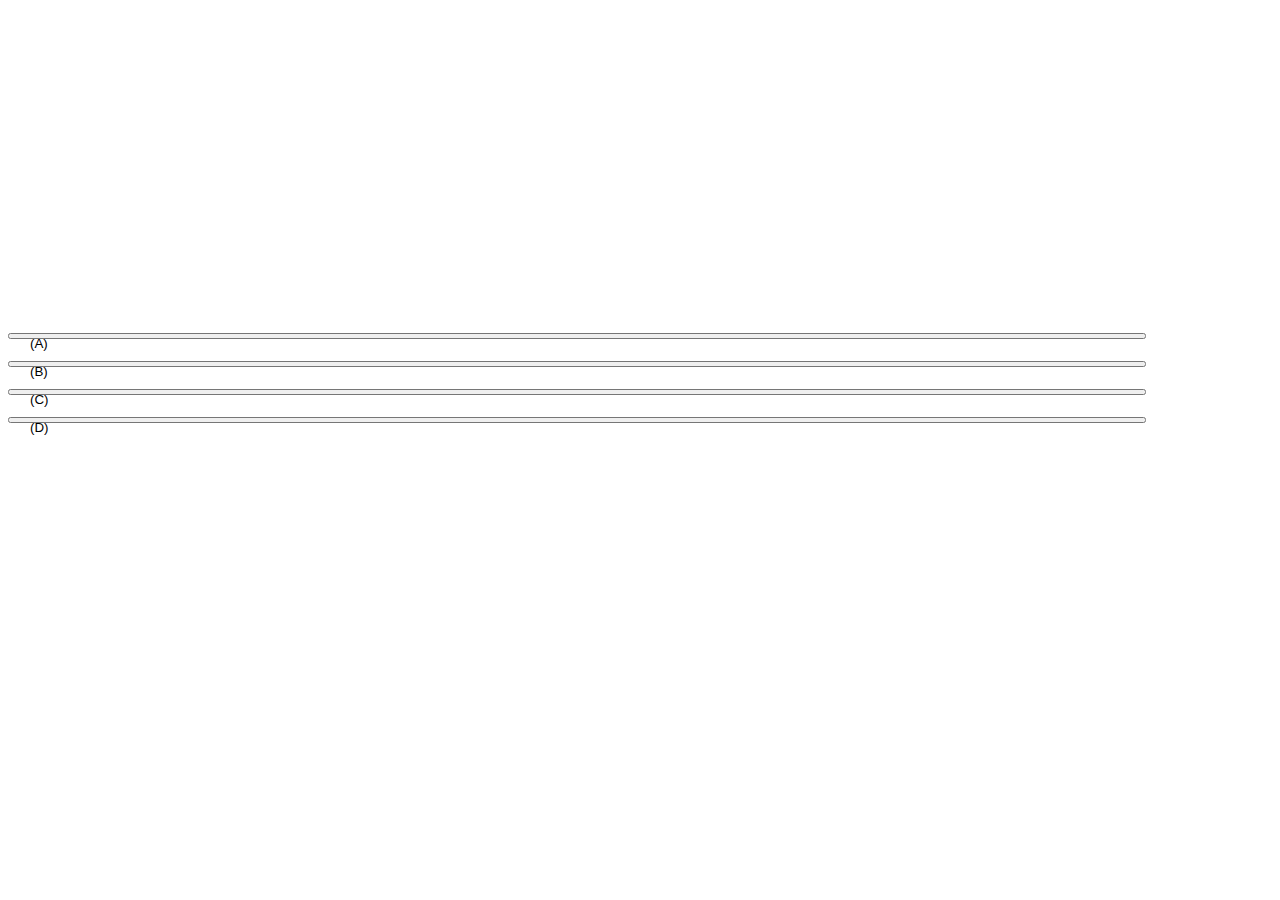
==== ques.html @ d5a6dd3b "init project" ====
<!DOCTYPE html>
<html lang="en">

<head>
    <meta charset="UTF-8">
    <meta http-equiv="X-UA-Compatible" content="IE=edge">
    <meta name="viewport" content="width=device-width, initial-scale=1.0">
    <title>Document</title>
    <script src="https://cdnjs.cloudflare.com/ajax/libs/jquery/3.6.0/jquery.min.js"
        referrerpolicy="no-referrer"></script>
    <script src="https://cdnjs.cloudflare.com/ajax/libs/jquery-cookie/1.4.1/jquery.cookie.min.js"
        referrerpolicy="no-referrer"></script>
    <script src="https://www.gstatic.com/firebasejs/4.12.1/firebase.js"></script>
    <script src="https://www.gstatic.com/firebasejs/4.12.1/firebase-firestore.js"></script>
    <link href="https://cdn.jsdelivr.net/npm/bootstrap@5.0.2/dist/css/bootstrap.min.css" rel="stylesheet"
        integrity="sha384-EVSTQN3/azprG1Anm3QDgpJLIm9Nao0Yz1ztcQTwFspd3yD65VohhpuuCOmLASjC" crossorigin="anonymous">
    <link rel="preload" href="https://img.zcool.cn/community/01e18d5e8c3541a80120a89551857b.gif" as="image" />
    <style>
        .btn {
            position: relative;
        }

        .btn-a::before {
            content: '(A)';
            position: absolute;
            top: 20%;
            height: 100%;
            left: 20px;
        }

        .btn-b::before {
            content: '(B)';
            position: absolute;
            top: 20%;
            height: 100%;
            left: 20px;
        }

        .btn-c::before {
            content: '(C)';
            position: absolute;
            top: 20%;
            height: 100%;
            left: 20px;
        }

        .btn-d::before {
            content: '(D)';
            position: absolute;
            top: 20%;
            height: 100%;
            left: 20px;
            text-align: justify;
        }
    </style>
</head>

<body>
    <img src="https://img.zcool.cn/community/01e18d5e8c3541a80120a89551857b.gif" id="wrong" width="100%" height="100%"
        style="position:absolute; z-index:1000; display:none;">
    <img src="imagesfolder\correct.gif" id="win" width="100%" height="100%"
        style="position:absolute; z-index:1000;  display:none;;">
    <div class="container-fluid">
        <div class="shadow-lg p-3 mb-5 bg-body rounded mt-4">
            <div class="card" style="width: 100%; height: 80vh">
                <div class="card-body m-auto" style="margin-top: 100px !important;">
                    <div class='check' id='check' style="margin: 0 700px; width :280px; height: 200px;"></div>
                    <h5 class="card-title" id="question" style="text-align: center !important;"></h5>
                    <div class="container">
                        <div class="row">
                            <div class="col-lg-6" style="margin-top: 10px !important;">
                                <button type="button" class="btn btn-outline-primary btn-a" style="width:90%" id="a">
                                </button>
                            </div>
                            <div class="col-lg-6" style="margin-top: 10px !important;">
                                <button type="button" class="btn btn-outline-primary btn-b" style="width:90%"
                                    id="b"></button>
                            </div>
                        </div>
                        <div class="row">
                            <div class="col-lg-6" style="margin-top: 10px !important;">
                                <button type="button" class="btn btn-outline-primary btn-c" style="width:90%"
                                    id="c"></button>
                            </div>
                            <div class="col-lg-6" style="margin-top: 10px !important;">
                                <button type="button" class="btn btn-outline-primary btn-d" style="width:90%"
                                    id="d"></button>
                            </div>
                        </div>
                    </div>
                </div>
            </div>
        </div>
    </div>
    <script>
        let click = 0;
        let DocumentnObj;
        let object = $.cookie("object");
        let subject = object.slice(0, -1);
        let chose = object.slice(-1);
        let level = "";
        switch (chose) {
            case "1":
                level = "easy";
                break;
            case "2":
                level = "medium";
                break;
            case "3":
                level = "hard";
                break;
        }
        firebase.initializeApp({
            projectId: "finalhtml"
        });
        var db = firebase.firestore();
        var ref = db.collection(subject).doc(level);
        var ref2 = db.collection("PersonGrade").doc("total");
        var point = 0;
        ref.get().then(doc => {
            let questionObj = JSON.parse(doc.data().q1);
            DocumentnObj = questionObj;
            console.log("question:" + questionObj.question);
            $("#question").text(questionObj.question);
            $("#a").text(questionObj.a);
            $("#b").text(questionObj.b);
            $("#c").text(questionObj.c);
            $("#d").text(questionObj.d);
        });
        ref2.get().then(doc => {
            point = doc.data().grade;
        });
        $(document).ready(function () {
            $("#a").click(function () {
                Disable();
                if (DocumentnObj.answer != 'a')
                    Wrong(this);
                else
                    Correct(this);
            });
            $("#b").click(function () {
                Disable();
                if (DocumentnObj.answer != 'b')
                    Wrong(this)
                else
                    Correct(this);
            });
            $("#c").click(function () {
                Disable();
                if (DocumentnObj.answer != 'c') {
                    Wrong(this);
                }
                else {
                    Correct(this);
                }
            });
            $("#d").click(function () {
                Disable();
                if (DocumentnObj.answer != 'd') {
                    Wrong(this);
                }
                else {
                    Correct(this);
                }
            });
        });
        function Correct(object) {
            point += chose * 100;
            click = 1;
            $(object).attr("class", "btn btn-success");
            const audioc = new Audio("audio/correct.mp3");
            audioc.play();
            setTimeout(function () {
                $("#win").show();
                const audioch = new Audio("audio/cheer.mp3");
                audioch.play();
            }, 2000);
            setTimeout(function () {
                ref2.update({
                    grade: point
                }).then(() => {
                    window.location.href = "index.html";
                });
            }, 3300);
        }
        function Wrong(object) {
            point += 0;
            click = 1;
            $(object).attr("class", "btn btn-danger");
            const audio = new Audio("audio/wrong.mp3");
            audio.play();
            setTimeout(function () {
                $("#wrong").show();
                const audiok = new Audio("audio/SoundKnife.mp3");
                audiok.play();
            }, 2000);
            setTimeout(function () {
                ref2.update({
                    grade: point
                }).then(() => {
                    window.location.href = "index.html";
                });
            }, 3000);
        }
        setTimeout(function () {
            if (!click) {
                Disable();
                const audio = new Audio("audio/timeout.mp3");
                audio.play();
                ref2.update({
                    grade: point
                }).then(() => {
                    window.alert("您未作答題目");
                    window.location.href = "index.html";
                });
            }
        }, 20000)
        function Disable(){
            $("#a").attr("disabled", true);
            $("#b").attr("disabled", true);
            $("#c").attr("disabled", true);
            $("#d").attr("disabled", true);
        }
        $.getScript('https://rawgit.com/kimmobrunfeldt/progressbar.js/1.0.0/dist/progressbar.js', function () {

            var loading = `<style>
            div#container {
              margin: 20px;
              width: 200px;
              height: 200px;
              pointer-events: none;
              user-select: none;
            }
            div#bkground {
              display: flex;
              align-items: center;
              justify-content: center;
              position: absolute;
              width: 200px;
              height: 200px;
            }
            div#bkground div {
              width: 182px;
              height: 182px;
              background-color: #a3a3ff;
              border-radius: 100px;
            }
            div#whitecircle {
              display: flex;
              align-items: center;
              justify-content: center;
              position: absolute;
              width: 200px;
              height: 200px;
            }
            div#whitecircle div {
              width: 182px;
              height: 182px;
              background-color: #fff;
              border-radius: 100px;
            }
            div#tick {
              display: flex;
              align-items: center;
              justify-content: center;
              position: absolute;
              width: 200px;
              height: 200px;
            }
            div#tick div {
              color: #E0E0FF;
              font-size: 0;
              font-weight: bold;
            }
            </style>
            <div id="container">
            <div id='bkground'><div></div></div>
            <div id='whitecircle'><div></div></div>
            <div id='tick'><div>✔</div></div>
            </div>
            </div>`;
            $('div#check.check').html(loading);
            var bar = new ProgressBar.Circle(container, {
                strokeWidth: 5,
                easing: 'linear',
                duration: 20000,
                color: '#a3a3ff',
                trailColor: '#d1d1ff',
                trailWidth: 5,
                svgStyle: null,
                from: { color: '#a3a3ff', width: 5 },
                to: { color: '#a3a3ff', width: 5 },
                step: function (state, circle) {
                    circle.path.setAttribute('stroke', state.color);
                    circle.path.setAttribute('stroke-width', state.width);
                    var value = Math.round(circle.value() * 100);
                    if (value === 0) {
                        circle.setText('');
                    } else {
                        circle.setText(value);
                    }
                }
            });
            bar.text.style.color = 'transparent';
            bar.animate(1.0);
            var interval2 = setInterval(function () {
                if ($('div.progressbar-text').text() == '100') {
                    clearInterval(interval2);
                    $('div#whitecircle div').animate({
                        width: 0,
                        height: 0
                    }, 333, function () {
                        $('div#tick div').animate({
                            fontSize: 150
                        }, 333);
                    });
                };
            }, 100);
        })
    </script>
</body>

</html>
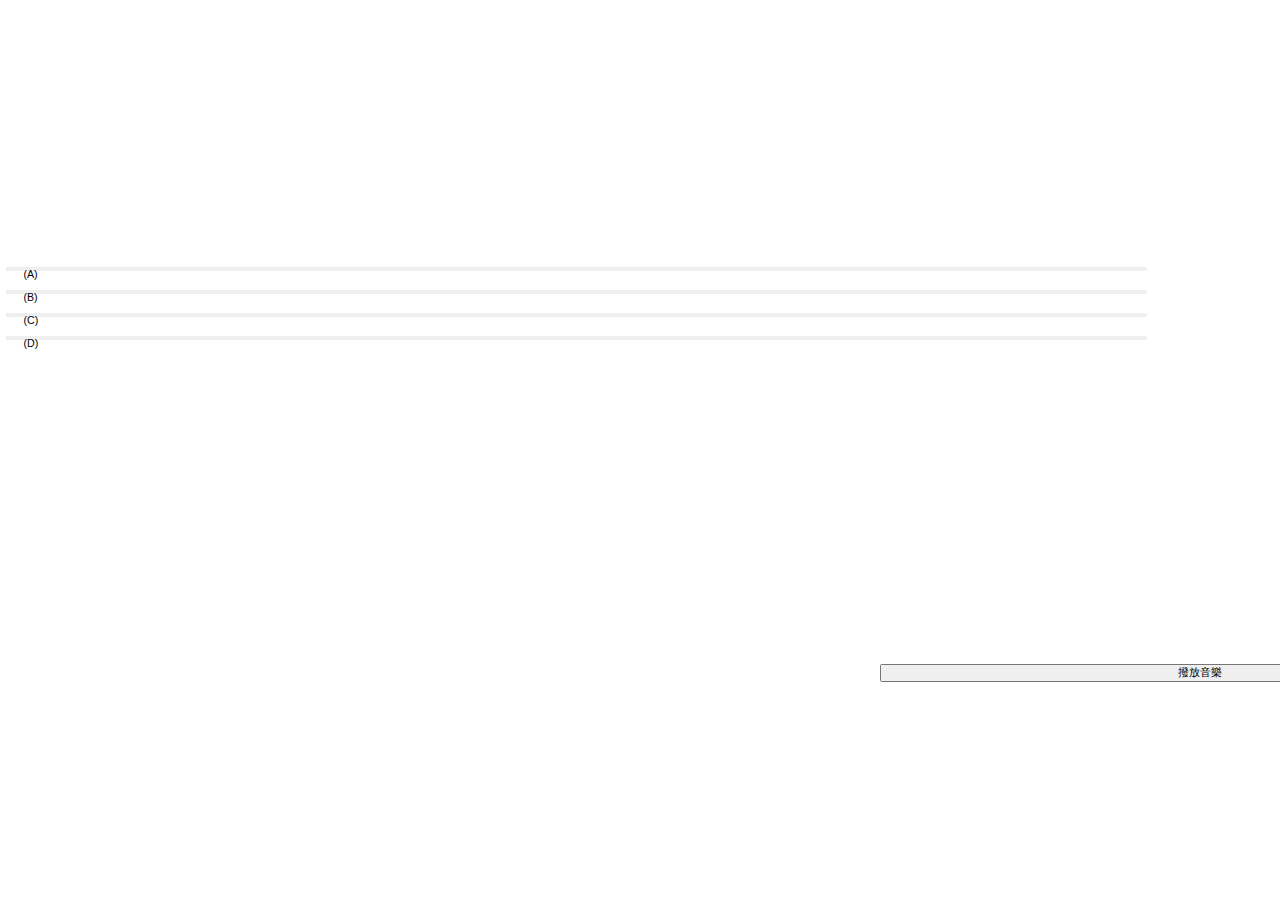
==== commit 6f6f1288: "backaudio" ====
--- a/ques.html
+++ b/ques.html
@@ -16,6 +16,10 @@
         integrity="sha384-EVSTQN3/azprG1Anm3QDgpJLIm9Nao0Yz1ztcQTwFspd3yD65VohhpuuCOmLASjC" crossorigin="anonymous">
     <link rel="preload" href="https://img.zcool.cn/community/01e18d5e8c3541a80120a89551857b.gif" as="image" />
     <style>
+        html {
+            zoom: 0.8;
+        }
+
         .btn {
             position: relative;
         }
@@ -92,6 +96,8 @@
             </div>
         </div>
     </div>
+    <button type="button" class="btn btn-warning" style="position: absolute; top: 830px; left: 1100px; width:800px; "
+        onclick="Back()">撥放音樂</button>
     <script>
         let click = 0;
         let DocumentnObj;
@@ -116,6 +122,7 @@
         var db = firebase.firestore();
         var ref = db.collection(subject).doc(level);
         var ref2 = db.collection("PersonGrade").doc("total");
+        let audioback = new Audio("audio/ques.mp3");
         var point = 0;
         ref.get().then(doc => {
             let questionObj = JSON.parse(doc.data().q1);
@@ -165,6 +172,7 @@
             });
         });
         function Correct(object) {
+            audioback.pause();
             point += chose * 100;
             click = 1;
             $(object).attr("class", "btn btn-success");
@@ -184,6 +192,7 @@
             }, 3300);
         }
         function Wrong(object) {
+            audioback.pause();
             point += 0;
             click = 1;
             $(object).attr("class", "btn btn-danger");
@@ -203,6 +212,7 @@
             }, 3000);
         }
         setTimeout(function () {
+            audioback.pause();
             if (!click) {
                 Disable();
                 const audio = new Audio("audio/timeout.mp3");
@@ -215,11 +225,14 @@
                 });
             }
         }, 20000)
-        function Disable(){
+        function Disable() {
             $("#a").attr("disabled", true);
             $("#b").attr("disabled", true);
             $("#c").attr("disabled", true);
             $("#d").attr("disabled", true);
+        }
+        function Back() {
+            audioback.play();
         }
         $.getScript('https://rawgit.com/kimmobrunfeldt/progressbar.js/1.0.0/dist/progressbar.js', function () {
 
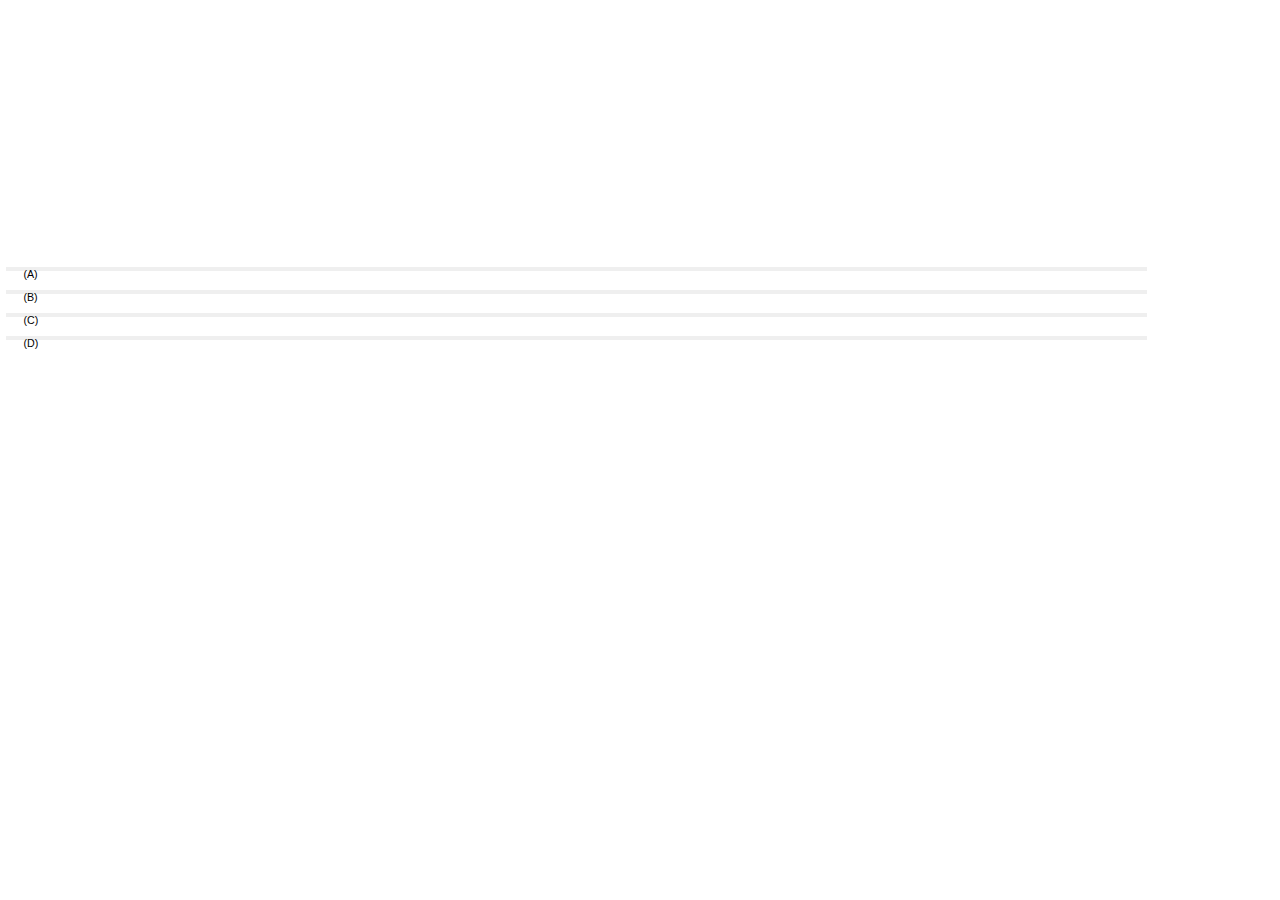
==== commit 84df1189: "add ptt" ====
--- a/ques.html
+++ b/ques.html
@@ -96,8 +96,8 @@
             </div>
         </div>
     </div>
-    <button type="button" class="btn btn-warning" style="position: absolute; top: 830px; left: 1100px; width:800px; "
-        onclick="Back()">撥放音樂</button>
+    <button type="button" class="btn btn-warning" style="position: absolute; top: 700px; left: 1650px;"
+        onclick="Back()"><img src="imagesfolder\radio.png" width="200px" height="200px"></button>
     <script>
         let click = 0;
         let DocumentnObj;
